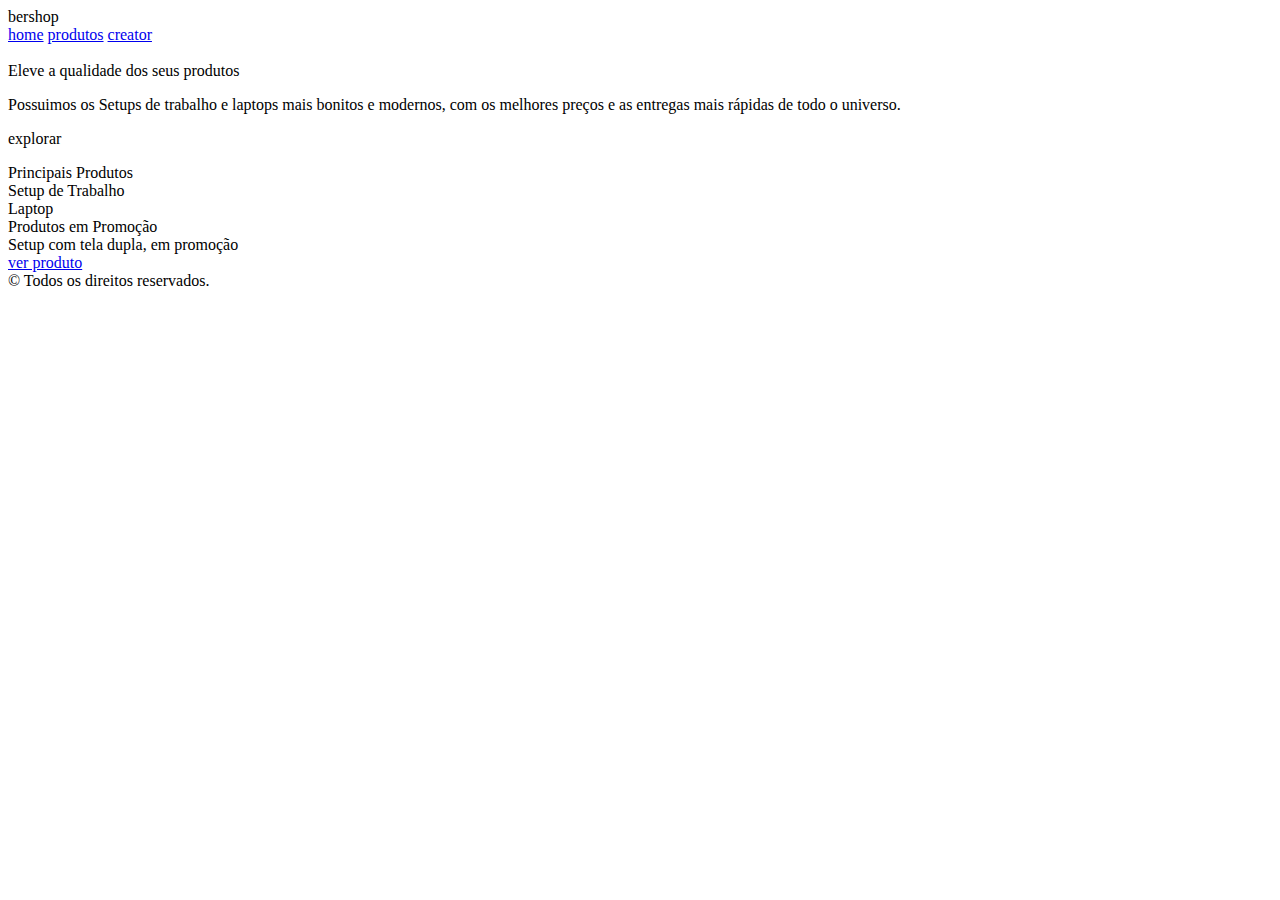
==== index.html @ 93f60d07 "Update index.html" ====
<!DOCTYPE html>
<html lang="pt-br">
<head>
    <meta charset="UTF-8">
    <meta http-equiv="X-UA-Compatible" content="IE=edge">
    <meta name="viewport" content="width=device-width, initial-scale=1.0">
    <link rel="shortcut icon" href="img/favicon.ico" type="image/x-icon">
    <link rel="stylesheet" href="css/style.css">
    <link rel="stylesheet" media="screen and (max-width:1100px)" href="css/responsive_all.css">
    <title>bershop | produtos de qualidade</title>
</head>
<body>
    <div class="header">
        <div id="title">bershop</div>
        <div id="nav-container">
            <div class="nav">
                <a class="menu" href="#">home</a>
                <a class="menu" href="html/produtos.html">produtos</a>
                <a class="menu" href="https://github.com/bernardojru" target="blank" rel="external">creator</a>
            </div>
            <div class="library">
                <a href="html/library.html">
                    <img src="img/shopping_bag_icon_177404.svg" alt="" class="shop">
                </a>
            </div>
            <div id="search-box">
                <div class="box"></div>
                <div class="box"></div>
                <div class="box"></div>
            </div>
        </div>
    </div>
    <div class="container">
        <div class="description">
            <div class="logo">Eleve a qualidade dos seus produtos</div>
            <p class="line">Possuimos os Setups de trabalho e laptops mais bonitos e modernos, com os melhores preços e as entregas mais rápidas de todo o universo.</p>
            <p class="btn">explorar</p>
        </div>
    </div>
    <div class="title-product">Principais Produtos</div>
    <div id="main">
                <div class="main-box"><div class="main-title">Setup de Trabalho</div></div>
                <div class="main-box"><div class="main-title">Laptop</div></div>
    </div>
    <div class="title-product">Produtos em Promoção</div>
    <div id="product-promotion">
        <div class="product-img"></div>
        <div class="box-promotion">
            <div class="promotion-info">Setup com tela dupla, em promoção</div>
            <a class="promotion-btn" href="html/box_promotion.html">ver produto</a>
        </div>
    </div>
    <div id="footer">
            <div class="copyright">&copy; Todos os direitos reservados.</div>
    </div>
    <script src="js/app.js"></script>
</body>
</html>
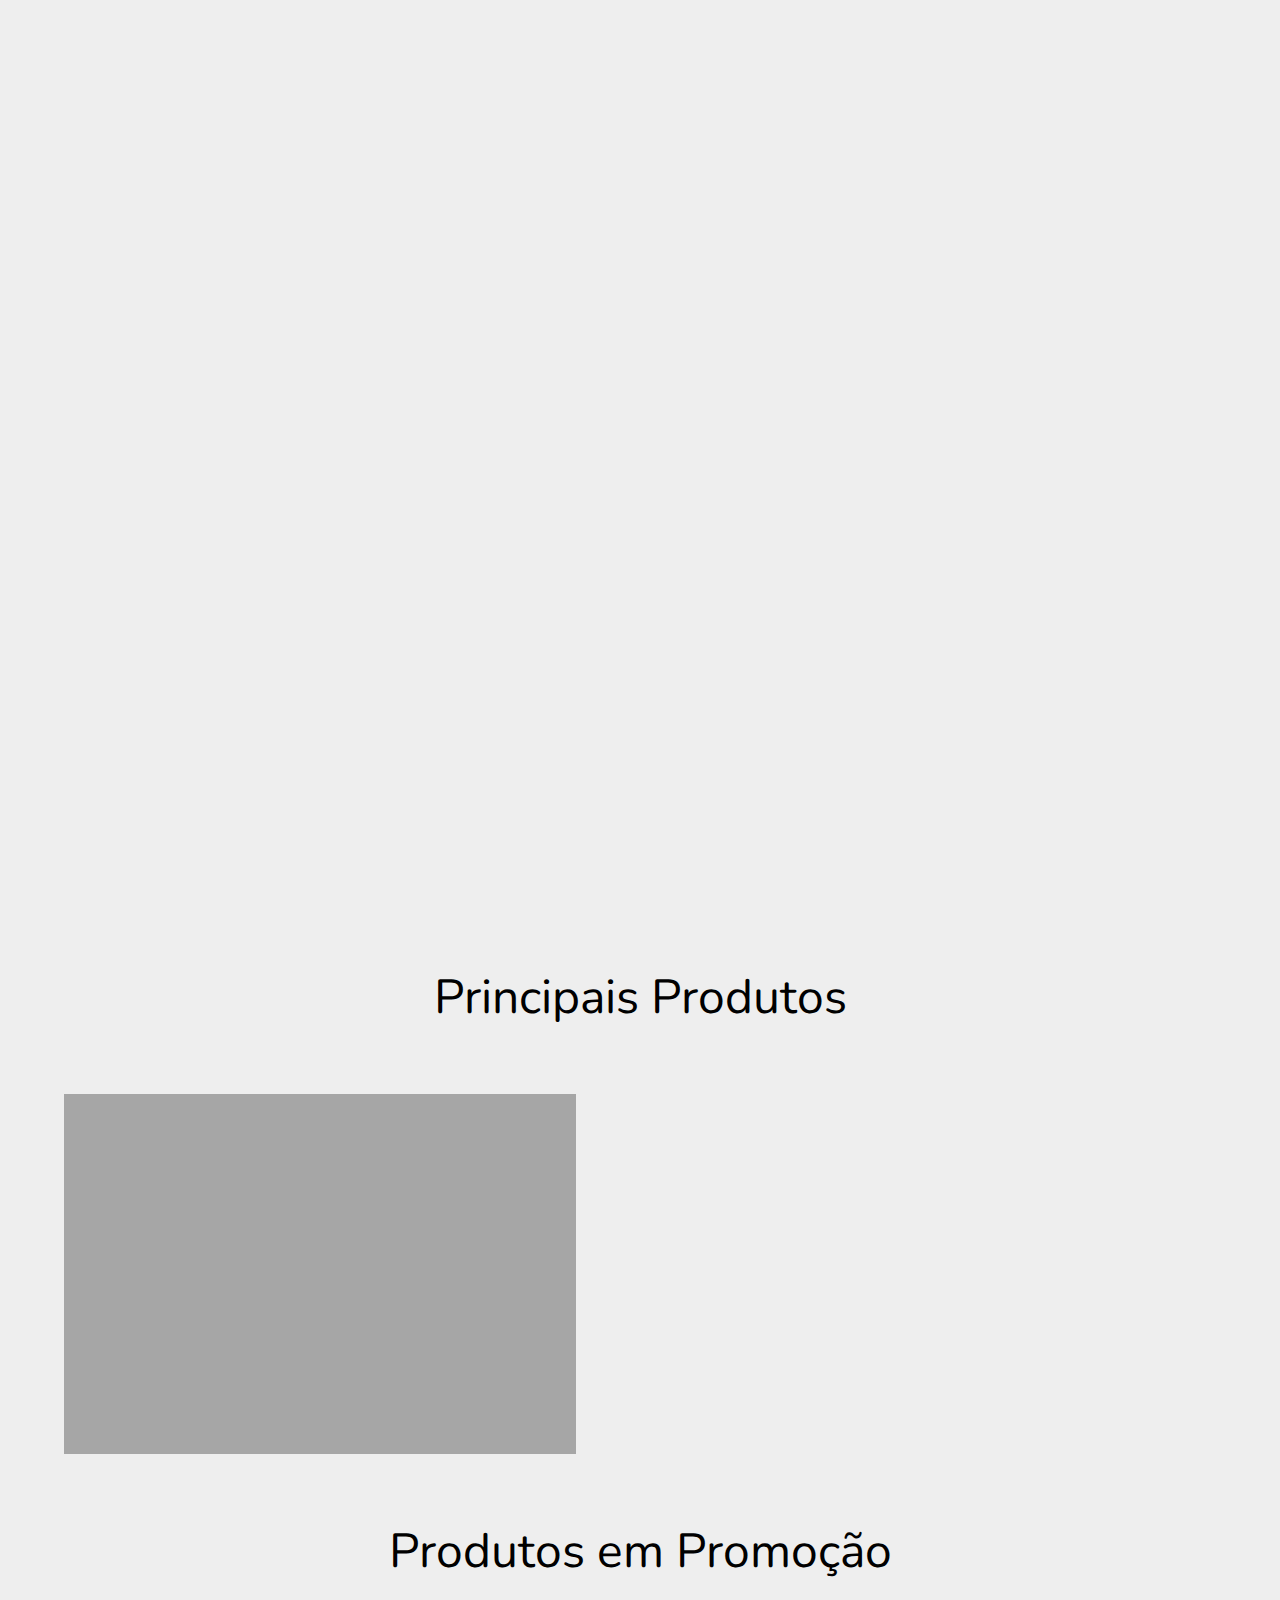
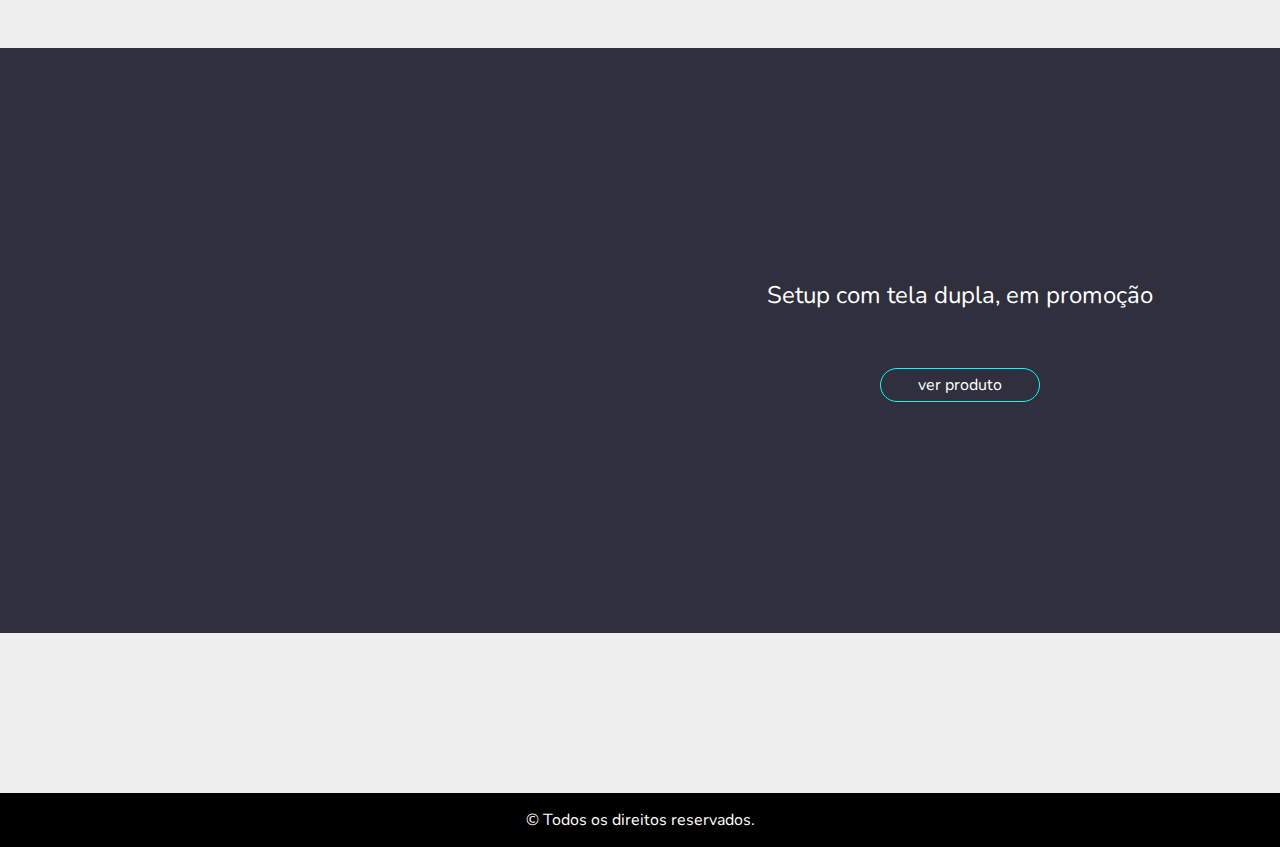
==== commit 89c650b8: "atualizei README" ====
--- a/index.html
+++ b/index.html
@@ -15,11 +15,11 @@
         <div id="nav-container">
             <div class="nav">
                 <a class="menu" href="#">home</a>
-                <a class="menu" href="html/produtos.html">produtos</a>
-                <a class="menu" href="https://github.com/bernardojru" target="blank" rel="external">creator</a>
+                <a class="menu" href="#">produtos</a>
+                <a class="menu" href="#" target="__blank" rel="external">creator</a>
             </div>
             <div class="library">
-                <a href="html/library.html">
+                <a href="#">
                     <img src="img/shopping_bag_icon_177404.svg" alt="" class="shop">
                 </a>
             </div>
--- a/css/style.css
+++ b/css/style.css
@@ -0,0 +1,286 @@
+@import url('https://fonts.googleapis.com/css2?family=Nunito:wght@300&family=Open+Sans:ital,wght@1,300&display=swap');
+
+* {
+    box-sizing: border-box;
+    margin: 0px;
+    padding: 0px;
+}
+body {
+    background-color: #eee;
+    overflow-x: hidden;
+    font-family: "Nunito", sans-serif;
+}
+.header {
+    display: flex;
+    align-items: center;
+    justify-content: space-around;
+    position: fixed;
+    width: 100vw;
+    background-color: black;
+    color: white;
+    transform: translateY(-50px);
+    opacity: 0;
+    visibility: hidden;
+    padding: 20px;
+    transition: all 0.8s ease-in-out 0s;
+    /* border: solid; */
+}
+.header-show {
+    transform: translateY(0px);
+    opacity: 1;
+    visibility: visible;
+}
+
+.header #title {
+    font-size: 1rem;
+    letter-spacing: 10px;
+    opacity: 2;
+    cursor: none;
+    transition: all 0.8s ease-in-out 0s;
+}
+#title:hover {
+    color: aqua;
+}
+.header #nav-container {
+    display: flex;
+    align-items: center;
+    gap: 30px;
+    /* border: solid; */
+}
+#nav-container .nav {
+    display: flex;
+    align-items: center;
+    color: white;
+    gap: 50px;
+    /* border: solid; */
+}
+.nav .menu {
+    letter-spacing: 2px;
+    color: inherit;
+    text-decoration: none;
+    transition: all 0.2s ease-in-out 0s;
+}
+.menu:hover {
+    opacity: .6;
+}
+.library a {
+    display: flex;
+    align-items: center;
+    justify-content: center;
+}
+.library .shop {
+    width: 25px;
+    height: 25px;
+}
+#search-box {
+    opacity: 0;
+    visibility: hidden;
+    cursor: pointer;
+}
+#search-box .box {
+    width: 1.5rem;
+    height: 1px;
+    background-color: white;
+    margin: 5px;
+}
+#search-box .box:nth-child(1) {
+    width: 1rem;
+}
+#search-box .box:nth-child(3) {
+    width: 0.5rem;
+}
+.container {
+    width: 100vw;
+    height: 100vh;
+    color: white;
+    display: flex;
+    align-items: center;
+    background: url(../img/best_pic.jpg) center center / cover no-repeat fixed;
+    transition: all .4s ease-in-out;
+}
+.new-container {
+    width: 100vw;
+    height: 100vh;
+    color: white;
+    display: flex;
+    align-items: center;
+    background: url(../img/new_best_pic.jpg) center center / cover no-repeat fixed;
+    transition: all .4s ease-in-out;
+}
+.description {
+    margin-left: 4rem;
+    height: 40vh;
+    width: 50vw;
+    display: flex;
+    flex-direction: column;
+    justify-content: space-between;
+    /* border: solid; */
+}
+.logo {
+    font-size: 3rem;
+    transform: translateX(-80px);
+    opacity: 0;
+    visibility: hidden;
+    transition: all 0.8s ease-in-out 0s;
+}
+.logo-show {
+    font-size: 3rem;
+    transform: translateX(0px);
+    opacity: 1;
+    visibility: visible;
+    transition: all 0.8s ease-in-out 0s;
+}
+.line {
+    font-size: 1rem;
+    transform: translateX(-90px);
+    opacity: 0;
+    visibility: hidden;
+    transition: all 0.8s ease-in-out 0s;
+}
+.line-show {
+    font-size: 1rem;
+    transform: translateX(0px);
+    opacity: 1;
+    visibility: visible;
+    transition: all 0.8s ease-in-out 0s;
+}
+.btn {
+    width: 10rem;
+    display: flex;
+    align-items: center;
+    justify-content: center;
+    color: white;
+    opacity: 0;
+    visibility: hidden;
+    transform: translateX(-100px);
+    padding: 5px;
+    border-radius: 40px;
+    border: 1px solid aqua;
+    text-decoration: none;
+    transition: all 0.8s ease-in-out 0s;
+}
+.btn-show {
+    width: 10rem;
+    display: flex;
+    align-items: center;
+    justify-content: center;
+    color: white;
+    opacity: 1;
+    visibility: visible;
+    transform: translateX(0px);
+    padding: 5px;
+    border-radius: 40px;
+    border: 1px solid aqua;
+    text-decoration: none;
+    transition: all 0.8s ease-in-out 0s;
+    cursor: pointer;
+}
+
+
+
+#main {
+    display: flex;
+    align-items: center;
+    justify-content: space-around;
+}
+#main .main-box:nth-child(1) {
+    width: 40vw;
+    height: 40vh;
+    display: flex;
+    align-items: center;
+    justify-content: center;
+    background: url(../img/setup_pic.jpg) center center / cover no-repeat;
+    background-color: rgba(0,0,0,0.3);
+    background-blend-mode: color;
+}
+#main .main-box:nth-child(2) {
+    width: 40vw;
+    height: 40vh;
+    display: flex;
+    align-items: center;
+    justify-content: center;
+    background: url(../img/best_pic.jpg) center center / cover no-repeat;
+}
+
+.main-title {
+    font-size: 2rem;
+    color: white;
+    transform: translateY(50px);
+    opacity: 0;
+    visibility: hidden;
+    transition: all 0.8s ease-in-out 0s;
+}
+#main .main-box {
+    min-width: 450px;
+    transition: all 0.4s ease-in-out;
+}
+
+#main .main-box:hover {
+    background-color: rgba(0,0,0,0.5);
+    background-blend-mode: color;
+}
+.main-box:hover .main-title {
+    transform: translateY(0px);
+    opacity: 1;
+    visibility: visible;
+}
+.title-product{
+    font-size: 3rem;
+    margin: 4rem;
+    text-align: center;
+}
+
+#product-promotion {
+    width: 100vw;
+    height: 65vh;
+    display: flex;
+    align-items: center;
+    justify-content: space-evenly;
+    background-color: rgb(47, 47, 61);
+
+}
+
+.product-img {
+    width: 40vw;
+    height: 40vh;
+    background: url(../img/setup_double.jpg) no-repeat center center / cover ;
+    min-width: 450px;
+}
+.box-promotion {
+    /* border:1px solid;
+    padding: 10px; */
+    height: 20vh;
+    display: flex;
+    flex-direction: column;
+    align-items: center;
+    justify-content: space-around;
+
+}
+.promotion-info {
+    text-align: center;
+    font-size: 1.5rem;
+    color: white;
+}
+.promotion-btn {
+    border: 1px solid aqua;
+    padding: 5px;
+    width: 10rem;
+    display: flex;
+    align-items: center;
+    justify-content: center;
+    border-radius: 40px;
+    color: white;
+    cursor: pointer;
+    text-decoration: none;
+}
+
+#footer {
+    margin-top: 10rem;
+    padding: 1rem;
+    background-color: black;
+}
+
+#footer .copyright{
+    text-align: center;
+    color: white;
+}
--- a/css/responsive_all.css
+++ b/css/responsive_all.css
@@ -0,0 +1,49 @@
+#nav-container {
+    display: flex;
+}
+
+.nav {
+    position: absolute;
+    transform: translateY(135px) translateX(-30px);
+    display: flex;
+    flex-direction: column;
+    align-items: center;
+    width: 20vw;
+    padding: 20px;
+    min-width: 200px;
+    background-color: rgb(16, 16, 43);
+    opacity: 0;
+    visibility: hidden;
+}
+.nav-show-toggle {
+    opacity: 1;
+    visibility:visible;
+}
+.nav .menu:hover {
+    text-decoration: underline;
+}
+#search-box {
+    opacity: 1;
+    visibility: visible;
+}
+
+.description {
+    height: 40vh;
+    width: 100vw;
+}
+
+#main {
+    display: flex;
+    flex-direction: column;
+    height: 100vh;
+}
+#product-promotion {
+    flex-direction: column;
+}
+.logo {
+    text-align: center;
+}
+.line {
+    text-align: center;
+}
+
